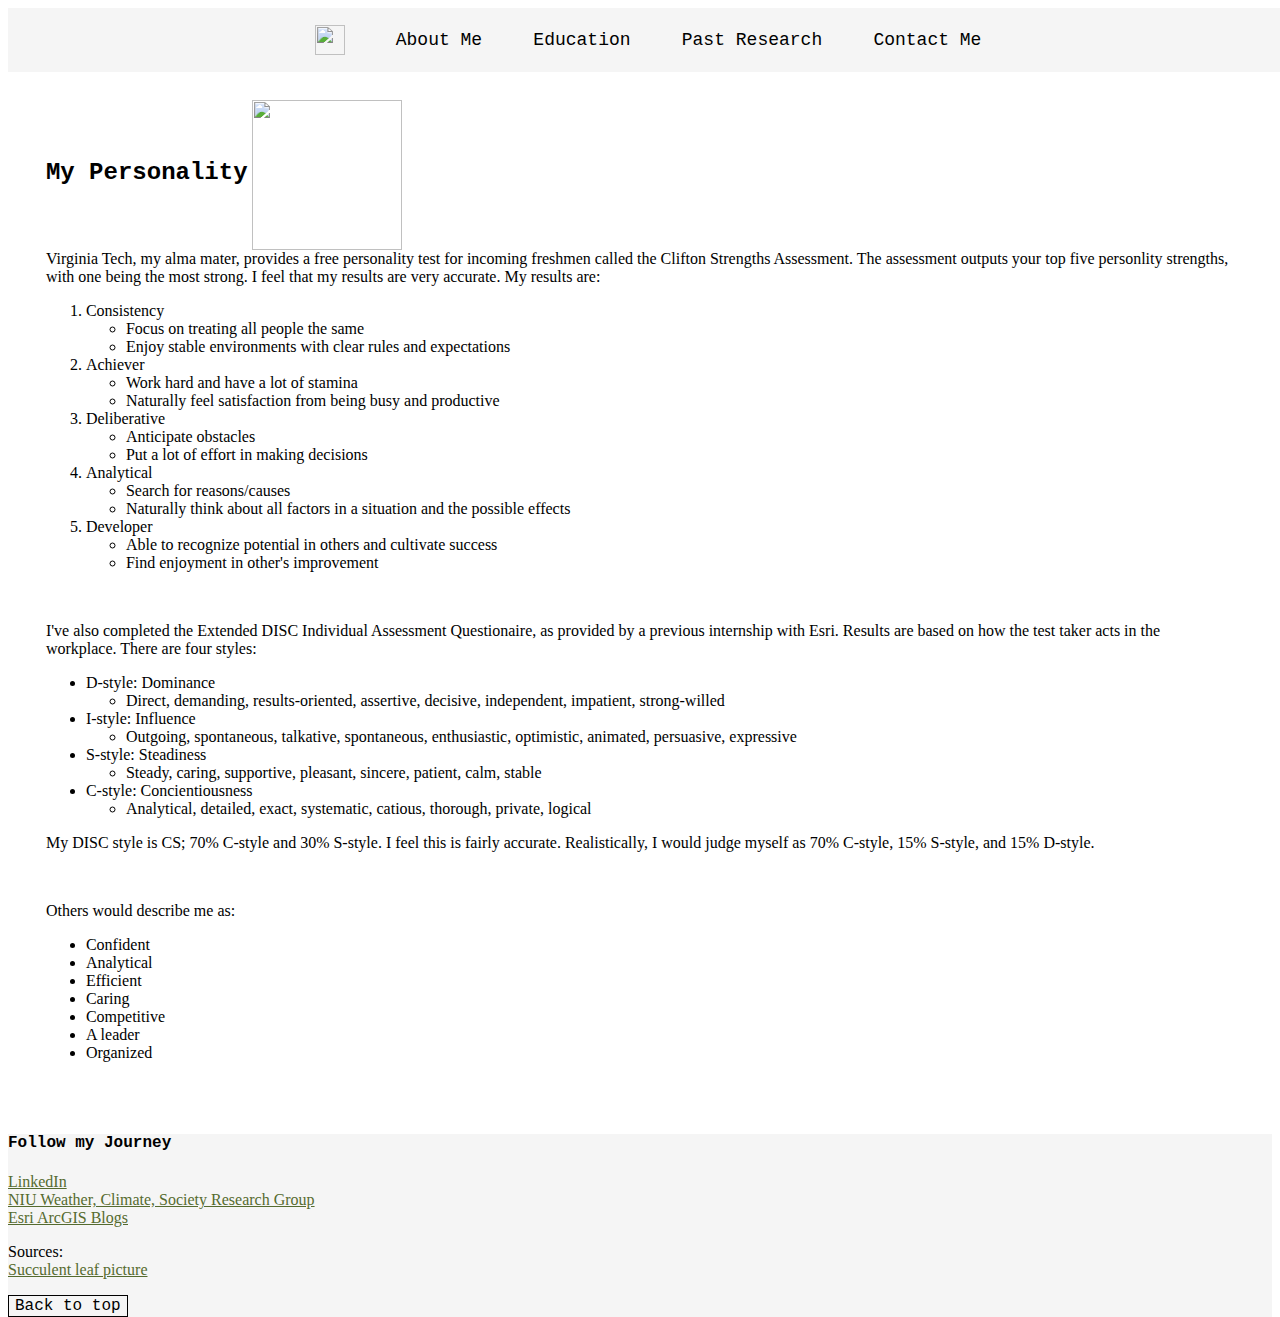
==== AboutMe.html @ 8c13ead7 "Add files via upload" ====
<html>
    <head>
        <title>About Me</title>
        <!--CSS file--> <link rel="stylesheet" type="text/css" href="GinasWebsiteCSS.css" />
    </head>

    <body>
        <header class="buttonBanner" >
            <!--button banner-->
            <nav class="navBar">
                <a href="D:\VScode\index.html" id="home"> <img src="D:\VScode\home.png"></a> 
                <a href="D:\VScode\AboutMe.html">About Me</a> 
                <a href="D:\VScode\Education.html">Education</a> 
                <a href="D:\VScode\PastResearch.html">Past Research</a>
                <a href="D:\VScode\ContactMe.html">Contact Me</a>
            </nav>
            
            <br><br><br>
            <!--HELLO WORLD
            <div id="helloWorld" style="display:inline">
                <img id="leafL" src="D:\VScode\leaf_screenshotLeft.png" width="300">
                <h1 id="top" style="text-align:center; font-family:courier; display:inline">Hello, World!</h1>
                <img src="D:\VScode\leaf_screenshotRight.png" width="300">
            </div> <br> -->
        </header>
        
        <main id="main">
            <!--ABOUT ME-->
            <div id="myPersonalityHeader" style="display:inline">
                <h2 id="top" style="text-align:center; font-family:courier; display:inline">My Personality</h2>
                <img src="D:\VScode\leaf_screenshotRight.png" width="150" style="vertical-align:middle">
            </div><br>
            
            <!--Clifton Strengths Test-->
            Virginia Tech, my alma mater, provides a free personality test for incoming freshmen called the Clifton Strengths
            Assessment. The assessment outputs your top five personlity strengths, with one being the most strong. I feel that
            my results are very accurate. My results are:
            <ol>
                <li>Consistency</li>
                <ul>
                    <li>Focus on treating all people the same</li>
                    <li>Enjoy stable environments with clear rules and expectations</li>
                </ul>
                <li>Achiever</li>
                <ul>
                    <li>Work hard and have a lot of stamina</li>
                    <li>Naturally feel satisfaction from being busy and productive</li>
                </ul>
                <li>Deliberative</li>
                <ul>
                    <li>Anticipate obstacles</li>
                    <li>Put a lot of effort in making decisions</li>
                </ul>
                <li>Analytical</li>
                <ul>
                    <li>Search for reasons/causes</li>
                    <li>Naturally think about all factors in a situation and the possible effects</li>
                </ul>
                <li>Developer</li>
                <ul>
                    <li>Able to recognize potential in others and cultivate success</li>
                    <li>Find enjoyment in other's improvement</li>
                </ul>
            </ol>
            <br>
            <!--DISC assessment-->
            <p>
                I've also completed the Extended DISC Individual Assessment Questionaire, as provided by a
                previous internship with Esri. Results are based on how the test taker acts in the workplace. 
                There are four styles:
                <ul>
                    <li>D-style: Dominance</li>
                    <ul>
                        <li>Direct, demanding, results-oriented, assertive, decisive, independent, impatient, strong-willed</li>
                    </ul>
                    <li>I-style: Influence</li>
                    <ul>
                        <li>Outgoing, spontaneous, talkative, spontaneous, enthusiastic, optimistic, animated, persuasive, expressive</li>
                    </ul>
                    <li>S-style: Steadiness</li>
                    <ul>
                        <li>Steady, caring, supportive, pleasant, sincere, patient, calm, stable</li>
                    </ul>
                    <li>C-style: Concientiousness</li>
                    <ul>
                        <li>Analytical, detailed, exact, systematic, catious, thorough, private, logical</li>
                    </ul>
                </ul> 
                My DISC style is CS; 70% C-style and 30% S-style. I feel this is fairly accurate. Realistically, I would judge myself as 
                70% C-style, 15% S-style, and 15% D-style. 
            </p><br>
            <!--Misc traits-->
            <p>
                Others would describe me as:
                <ul>
                    <li>Confident</li>
                    <li>Analytical</li>
                    <li>Efficient</li>
                    <li>Caring</li>
                    <li>Competitive</li>
                    <li>A leader</li>
                    <li>Organized</li>
                </ul>
            </p><br>
    </main>
    <footer id="footer">
        <div id="footerDiv">
            <h4>Follow my Journey</h4>
            <div id="journeyLinks">
                <a href="https://www.linkedin.com/in/gina-girgente/">LinkedIn</a><br>
                <a href="https://wcs.niu.edu/">NIU Weather, Climate, Society Research Group</a><br>
                <a href="https://www.esri.com/arcgis-blog/author/ggirgente/">Esri ArcGIS Blogs</a>
            </div>

            <div id="sources">
                <p>
                    Sources: <br>
                    <a href="https://www.istockphoto.com/vector/watercolor-set-of-herbs-isolated-green-branches-and-leaves-gm1366435047-436958040?phrase=leaf%2Bwatercolor&searchscope=image%2Cfilm ">Succulent leaf picture</a><br>
                </p>
            </div>

            <!--back to top-->
            <p><a class=topB href="#top"> <button id="backToTop">Back to top</button></a></p>
        </div>
    </footer> 
    </body>
</html>
---- GinasWebsiteCSS.css ----
/*GENERAL STYLING*/
    p{
        font-family: serif;
    }

    h4{
        font-family:courier, monospace;
       
    }

    body{
        height:100vh;
    }

/*HEADER*/
    /*HELLO WORLD*/
    #helloWorld {
        /*display:inline;*/
        margin-top: 1%;
        display:flex;
        justify-content:center;
    }  

    /* BUTTON BANNER*/          
        /*changing the bg behind the buttons*/
        
        /*child element of div (parent)*/
        .navBar{
            display: flex;
            position:fixed;
            overflow: hidden;
            width: 100%;
            justify-content: center;
            height: 4rem;
            background-color:whitesmoke;
        }
        
        .navBar a{
            text-align: center;
            text-decoration: none;
            background-color:whitesmoke;
            color: black;
            display: flex;
            border: none;
            width: auto;
            
            padding:2%;
            font-size:large;
            font-family: 'Courier New', Courier, monospace;
            align-items: center;
        }
        .navBar a:hover {
            background-color:rgb(132, 131, 131);
            color:white;
        }
        .navBar  #home:hover{
            background-color:rgb(132, 131, 131);
        }
        /*
        #home:hover img{
            background-image: url("D:\VScode\home_gray1.png");
            filter: brightness(50%);
        } */
        .hover-home {
        display: none;
        }
        img:hover .hover-home {
        display: block;
        background-image: url("D:\VScode\home_gray1.png");
        }

        .navBar img{
            width: 30px;
            height: 30px;

        }
        
        /*when button is hovered, change color of button and text*/
        div button :hover {
            background-color:rgb(132, 131, 131);
            color:white;
            }
        /*home button*/
        

/*MAIN STYLING*/
    #main{
    margin: 3%; 
    flex-grow: 1;
    }

    h2{
        font-family:courier, monospace;
    }

    h3{
        font-family:courier, monospace;
    }
/*ABOUT ME TITLE*/
/*
#myPersonalityHeader {
    /*display:inline;*/ /*
    display:flex;
    align-items:center;
}  
*/

/*FOOTER*/
    #footer{
        display:block;
        background-color:whitesmoke;
        position: relative;
        bottom: 0;
        flex-direction:column;
        align-items:flex-start;
       
    }
    #footerDiv{
        display:inline;
        background-color:whitesmoke;
        margin:3%;
    }

    /*BACK TO TOP display: flex;
        width: auto;
        padding:2%;
        align-items: center;*/
    .topB #backToTop{
        text-align: center;
        background-color:whitesmoke;
        font-size:medium;
        border:1px solid rgb(0, 0, 0);
        font-family:Courier, monospace;
        color:black;
    }
    .topB #backToTop:hover {
        background-color:rgb(132, 131, 131);
        color:white;
        border:1px solid rgb(0, 0, 0);
        font-family:Courier, monospace;
        font-size:medium;
    }

    a{
        color:darkolivegreen;
        font-family:  serif;
    }
    a:hover{
        color:rgb(132, 131, 131);
    }
    a:visited{
        color:rgb(29, 42, 33);
    }
    /*styling footer links*/
    #journeyLinks a{
        color:darkolivegreen;
        font-family:  serif;
    }
    #journeyLinks :hover{
        color:rgb(132, 131, 131);
    }
    #journeyLinks :visited{
        color:rgb(29, 42, 33);
    }

  
    #sources a{
        color:darkolivegreen;
    }
    #sources :hover{
        color:rgb(132, 131, 131);
    }
    #sources :visited{
        color:rgb(29, 42, 33);
    }
    
/*PICTURE SLIDESHOW*/
@keyframes picsSlides{
    0% {background-image: url("./pics2/joshuatree.png");}
    33% {background-image: url("./pics2/wrestling.png");}
    66% {background-image: url("./pics2/football.png");}
    100% {background-image: url("./pics2/lubbock.png");}
}

#pics{
    background-image: url("./pics2/mustang.JPG");
    background-size: cover;
    width: 375px;
    height: 200px;
    display:block;
    animation-iteration-count:infinite;
    animation-name: picsSlides;
    animation-duration: 17s;
    animation-delay: 2.5s;
    animation-fill-mode:forwards;
    margin:auto;
    border: 1px rgb(29, 42, 33) solid;
    /*box-shadow: 2px 2px 1px black;*/
}

#submit{
    text-align: center;
    background-color:rgb(132, 131, 131);
    font-size:medium;
    border:1px solid rgb(0, 0, 0);
    font-family:Courier, monospace;
    color:white;
}
#submit:hover {
    background-color:rgb(92, 109, 63);
    color:white;
    border:1px solid rgb(0, 0, 0);
    font-family:Courier, monospace;
    font-size:medium;
}
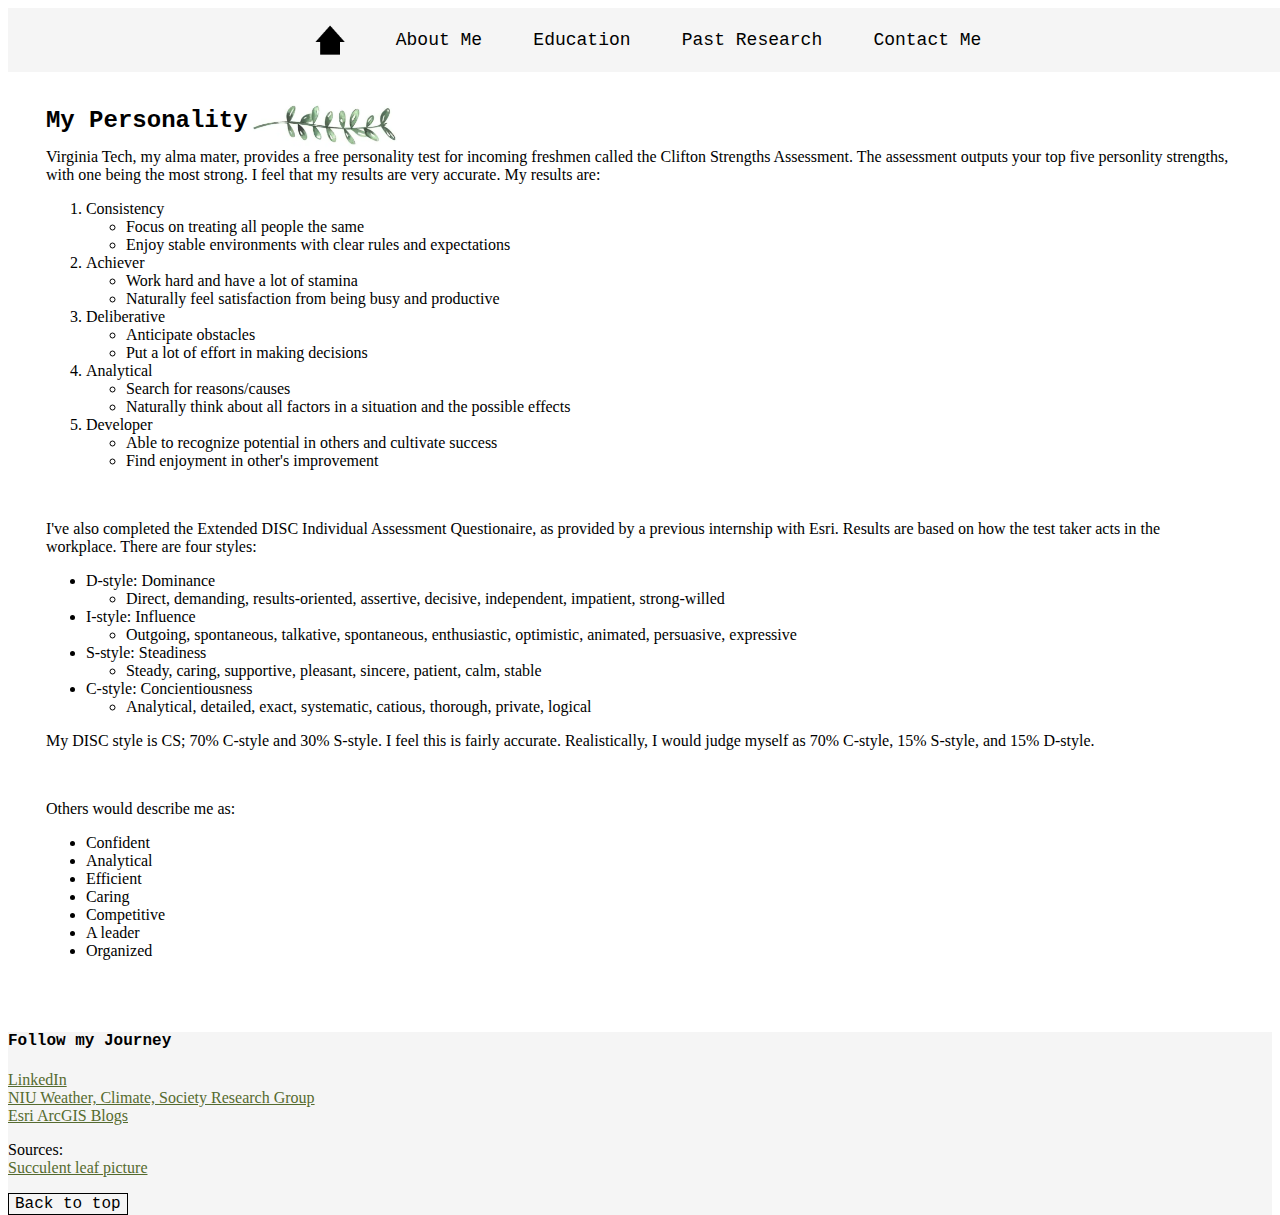
==== commit 96f5e194: "Update AboutMe.html" ====
--- a/AboutMe.html
+++ b/AboutMe.html
@@ -8,19 +8,19 @@
         <header class="buttonBanner" >
             <!--button banner-->
             <nav class="navBar">
-                <a href="D:\VScode\index.html" id="home"> <img src="D:\VScode\home.png"></a> 
-                <a href="D:\VScode\AboutMe.html">About Me</a> 
-                <a href="D:\VScode\Education.html">Education</a> 
-                <a href="D:\VScode\PastResearch.html">Past Research</a>
-                <a href="D:\VScode\ContactMe.html">Contact Me</a>
+                <a href="index.html" id="home"> <img src="home.png"></a> 
+                <a href="AboutMe.html">About Me</a> 
+                <a href="Education.html">Education</a> 
+                <a href="PastResearch.html">Past Research</a>
+                <a href="ContactMe.html">Contact Me</a>
             </nav>
             
             <br><br><br>
             <!--HELLO WORLD
             <div id="helloWorld" style="display:inline">
-                <img id="leafL" src="D:\VScode\leaf_screenshotLeft.png" width="300">
+                <img id="leafL" src="leaf_screenshotLeft.png" width="300">
                 <h1 id="top" style="text-align:center; font-family:courier; display:inline">Hello, World!</h1>
-                <img src="D:\VScode\leaf_screenshotRight.png" width="300">
+                <img src="leaf_screenshotRight.png" width="300">
             </div> <br> -->
         </header>
         
@@ -28,7 +28,7 @@
             <!--ABOUT ME-->
             <div id="myPersonalityHeader" style="display:inline">
                 <h2 id="top" style="text-align:center; font-family:courier; display:inline">My Personality</h2>
-                <img src="D:\VScode\leaf_screenshotRight.png" width="150" style="vertical-align:middle">
+                <img src="leaf_screenshotRight.png" width="150" style="vertical-align:middle">
             </div><br>
             
             <!--Clifton Strengths Test-->
@@ -124,4 +124,4 @@
         </div>
     </footer> 
     </body>
-</html>+</html>
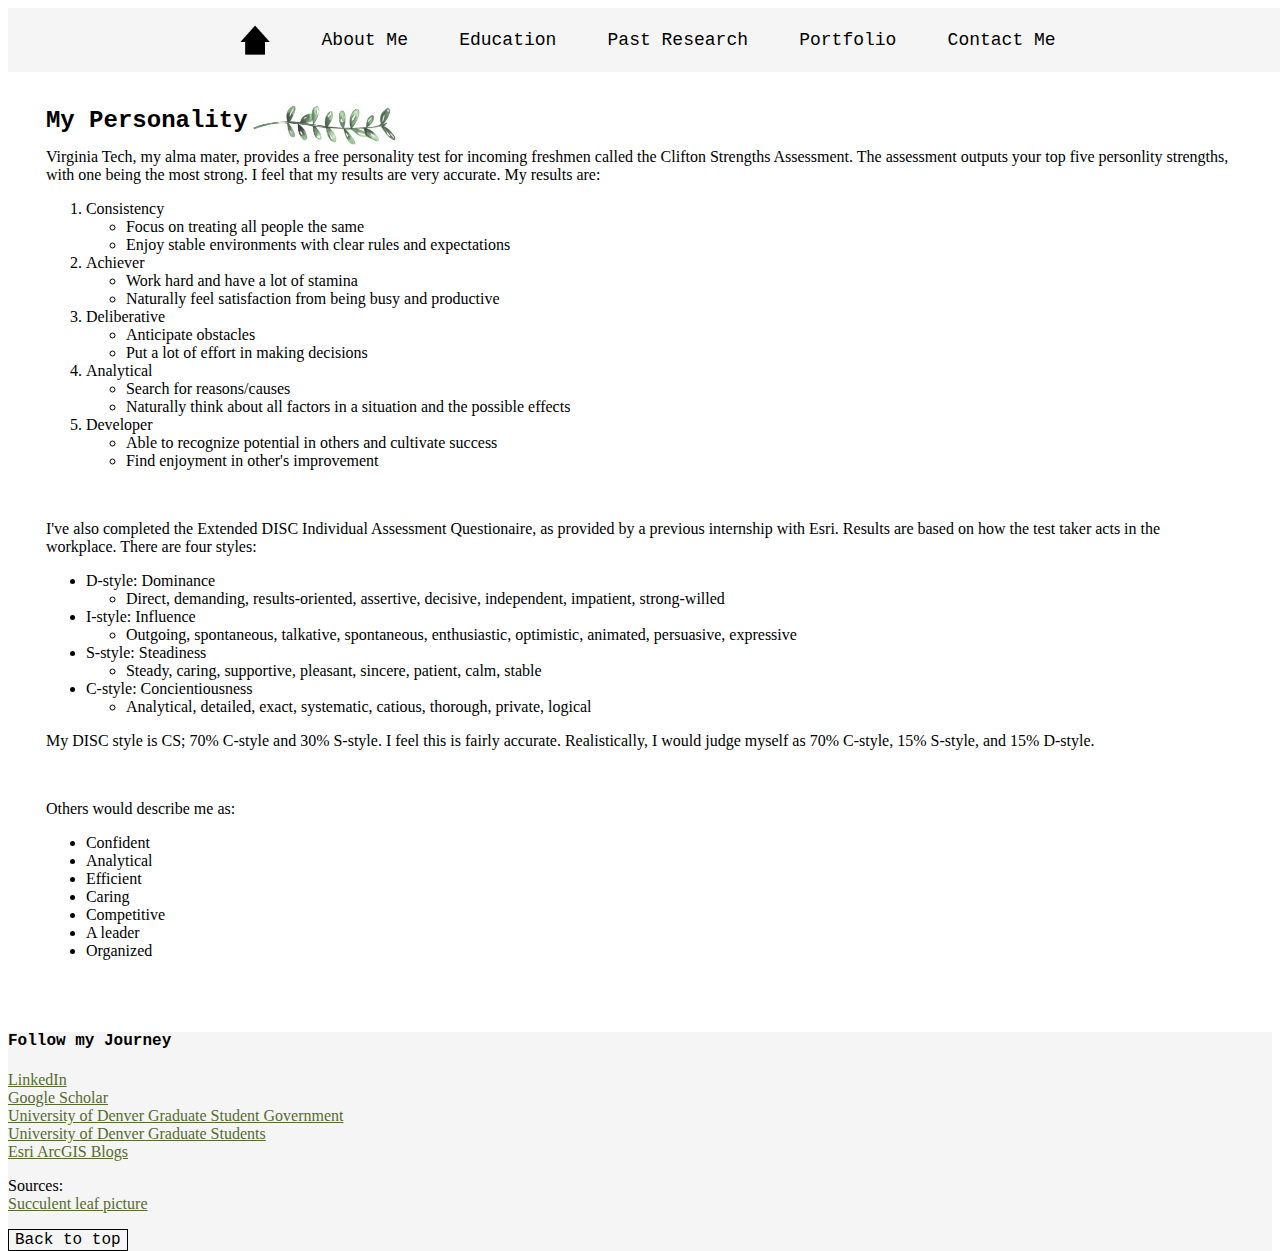
==== commit cc37ef55: "Update AboutMe.html" ====
--- a/AboutMe.html
+++ b/AboutMe.html
@@ -12,6 +12,7 @@
                 <a href="AboutMe.html">About Me</a> 
                 <a href="Education.html">Education</a> 
                 <a href="PastResearch.html">Past Research</a>
+                <a href="Portfolio.html">Portfolio</a>
                 <a href="ContactMe.html">Contact Me</a>
             </nav>
             
@@ -108,7 +109,9 @@
             <h4>Follow my Journey</h4>
             <div id="journeyLinks">
                 <a href="https://www.linkedin.com/in/gina-girgente/">LinkedIn</a><br>
-                <a href="https://wcs.niu.edu/">NIU Weather, Climate, Society Research Group</a><br>
+                <a href="https://scholar.google.com/citations?user=lXk4SW0AAAAJ&hl=en&oi=ao">Google Scholar</a><br>
+                <a href="https://www.du.edu/gsg">University of Denver Graduate Student Government</a><br>
+                <a href="https://science.du.edu/geography/geography-graduate-students">University of Denver Graduate Students</a><br>
                 <a href="https://www.esri.com/arcgis-blog/author/ggirgente/">Esri ArcGIS Blogs</a>
             </div>
 
--- a/GinasWebsiteCSS.css
+++ b/GinasWebsiteCSS.css
@@ -58,7 +58,7 @@
         }
         /*
         #home:hover img{
-            background-image: url("D:\VScode\home_gray1.png");
+            background-image: url("home_gray1.png");
             filter: brightness(50%);
         } */
         .hover-home {
@@ -66,7 +66,7 @@
         }
         img:hover .hover-home {
         display: block;
-        background-image: url("D:\VScode\home_gray1.png");
+        background-image: url("home_gray1.png");
         }
 
         .navBar img{
@@ -176,14 +176,14 @@
     
 /*PICTURE SLIDESHOW*/
 @keyframes picsSlides{
-    0% {background-image: url("./pics2/joshuatree.png");}
-    33% {background-image: url("./pics2/wrestling.png");}
-    66% {background-image: url("./pics2/football.png");}
-    100% {background-image: url("./pics2/lubbock.png");}
+    0% {background-image: url("joshuatree.png");}
+    33% {background-image: url("wrestling.png");}
+    66% {background-image: url("football.png");}
+    100% {background-image: url("lubbock.png");}
 }
 
 #pics{
-    background-image: url("./pics2/mustang.JPG");
+    background-image: url("mustang.JPG");
     background-size: cover;
     width: 375px;
     height: 200px;
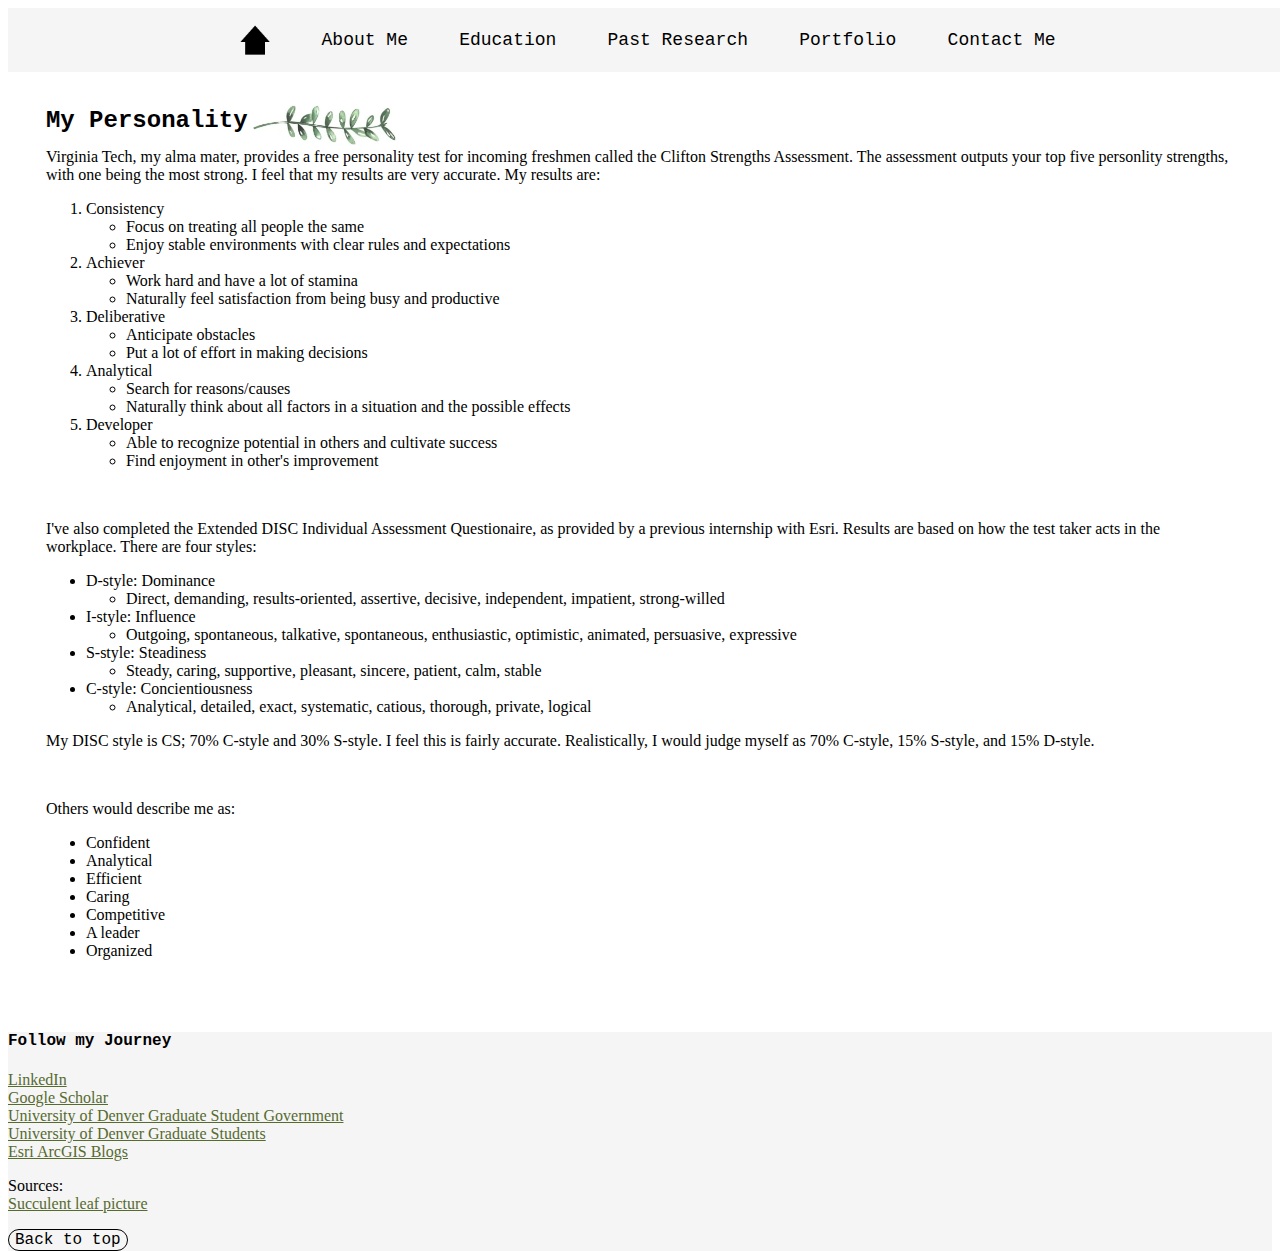
==== commit ff127ec9: "Update AboutMe.html" ====
--- a/AboutMe.html
+++ b/AboutMe.html
@@ -123,8 +123,13 @@
             </div>
 
             <!--back to top-->
-            <p><a class=topB href="#top"> <button id="backToTop">Back to top</button></a></p>
-        </div>
-    </footer> 
+            <p><a class=topB > <button id="backToTop">Back to top</button></a></p>
+            </div>
+        </footer> 
+        <script>
+            const topButton = document.getElementById('backToTop');
+
+            topButton.addEventListener('click', () => {window.scrollTo({top: 0, behavior: 'smooth'}); });
+        </script> 
     </body>
 </html>
--- a/GinasWebsiteCSS.css
+++ b/GinasWebsiteCSS.css
@@ -132,6 +132,7 @@
         border:1px solid rgb(0, 0, 0);
         font-family:Courier, monospace;
         color:black;
+        border-radius: 50px;
     }
     .topB #backToTop:hover {
         background-color:rgb(132, 131, 131);
@@ -139,6 +140,7 @@
         border:1px solid rgb(0, 0, 0);
         font-family:Courier, monospace;
         font-size:medium;
+        border-radius: 50px;
     }
 
     a{
@@ -176,9 +178,9 @@
     
 /*PICTURE SLIDESHOW*/
 @keyframes picsSlides{
-    0% {background-image: url("joshuatree.png");}
+    0% {background-image: url("football.png");}
     33% {background-image: url("wrestling.png");}
-    66% {background-image: url("football.png");}
+    66% {background-image: url("joshuatree.png");}
     100% {background-image: url("lubbock.png");}
 }
 
